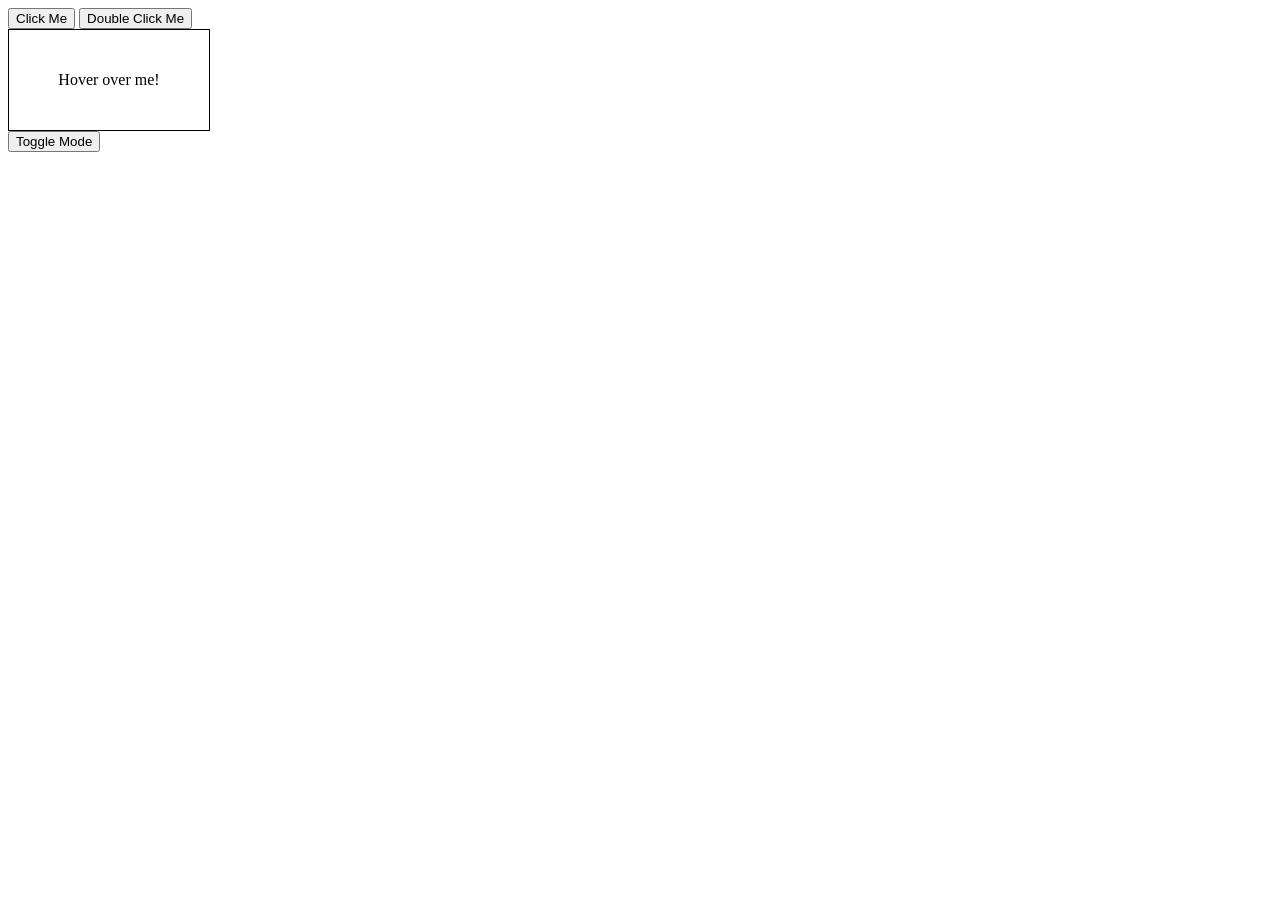
==== Notes.html @ 53a91b33 "ADD" ====
<!DOCTYPE html>
<html lang="en">
<head>
    <meta charset="UTF-8">
    <meta name="viewport" content="width=device-width, initial-scale=1.0">
    <title>Document</title>
</head>
<body>
    <button onclick="alert('Button clicked!')">Click Me</button>
    <button ondblclick="alert('Button clicked twice!')">Double Click Me</button>
    <div onmouseover="this.style.backgroundColor='yellow';" onmouseout="this.style.backgroundColor='';" style="width:200px; height:100px; border:1px solid black; text-align:center; line-height:100px;">
        Hover over me!
    </div>
    <button id="mode">Toggle Mode</button>
<script src="first.js"></script>
</body>
</html>
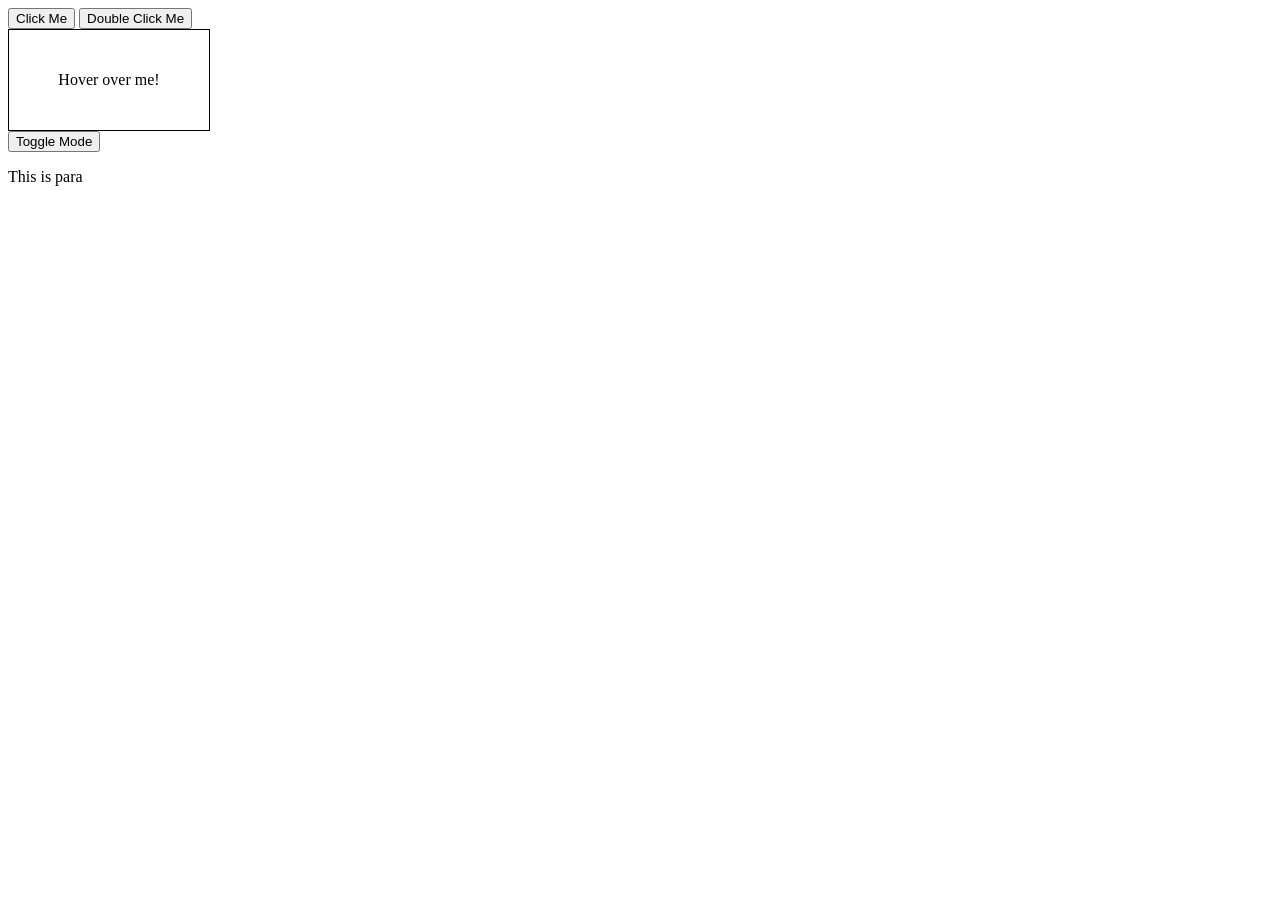
==== commit a5aa840c: "adding changes" ====
--- a/Notes.html
+++ b/Notes.html
@@ -12,6 +12,7 @@
         Hover over me!
     </div>
     <button id="mode">Toggle Mode</button>
+    <p>This is para</p>
 <script src="first.js"></script>
 </body>
 </html>
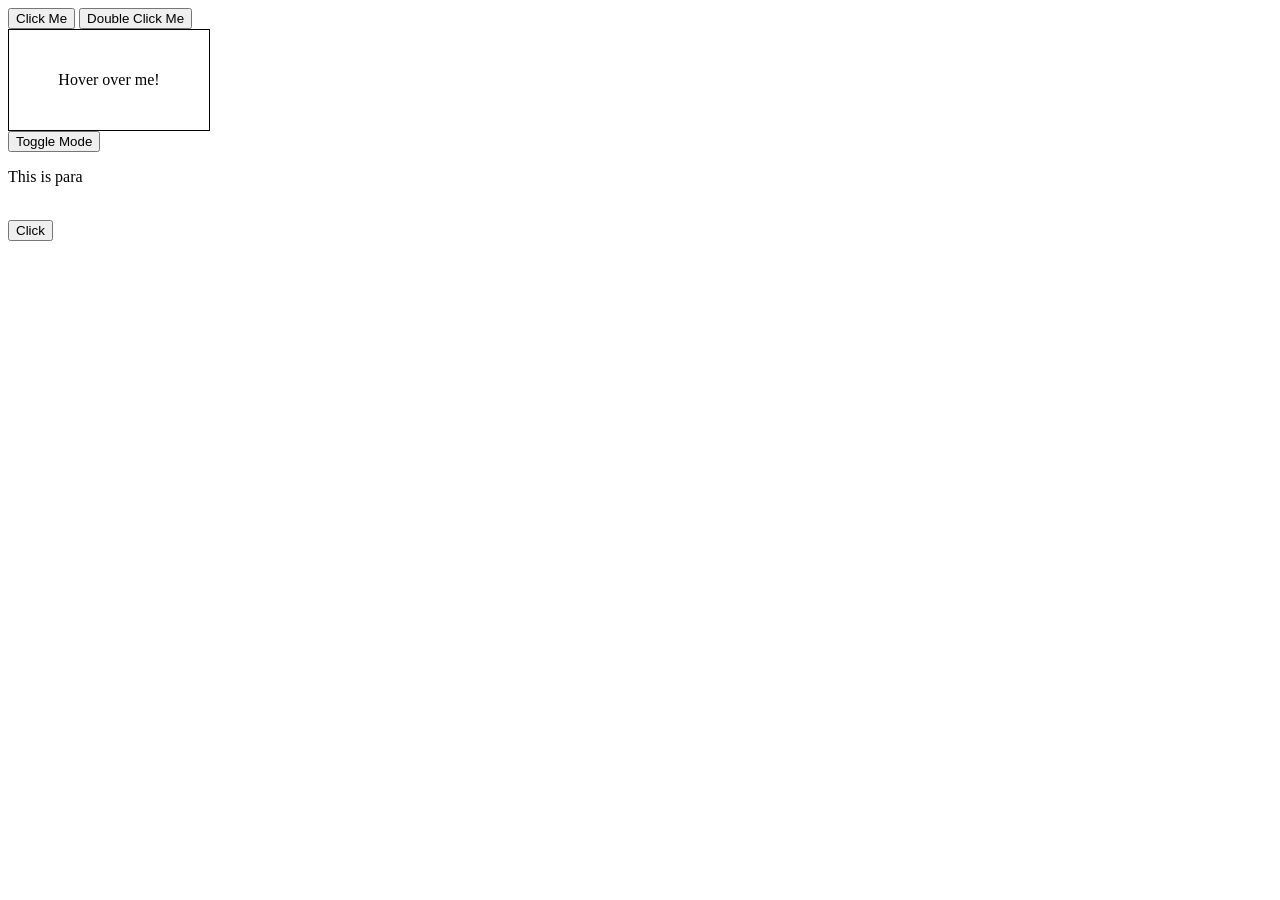
==== commit 974d1a53: "Just adding to check pull" ====
--- a/Notes.html
+++ b/Notes.html
@@ -13,6 +13,8 @@
     </div>
     <button id="mode">Toggle Mode</button>
     <p>This is para</p>
+    <br>
+    <button onclick="alert('Why?')">Click</button>
 <script src="first.js"></script>
 </body>
-</html>+</html>
